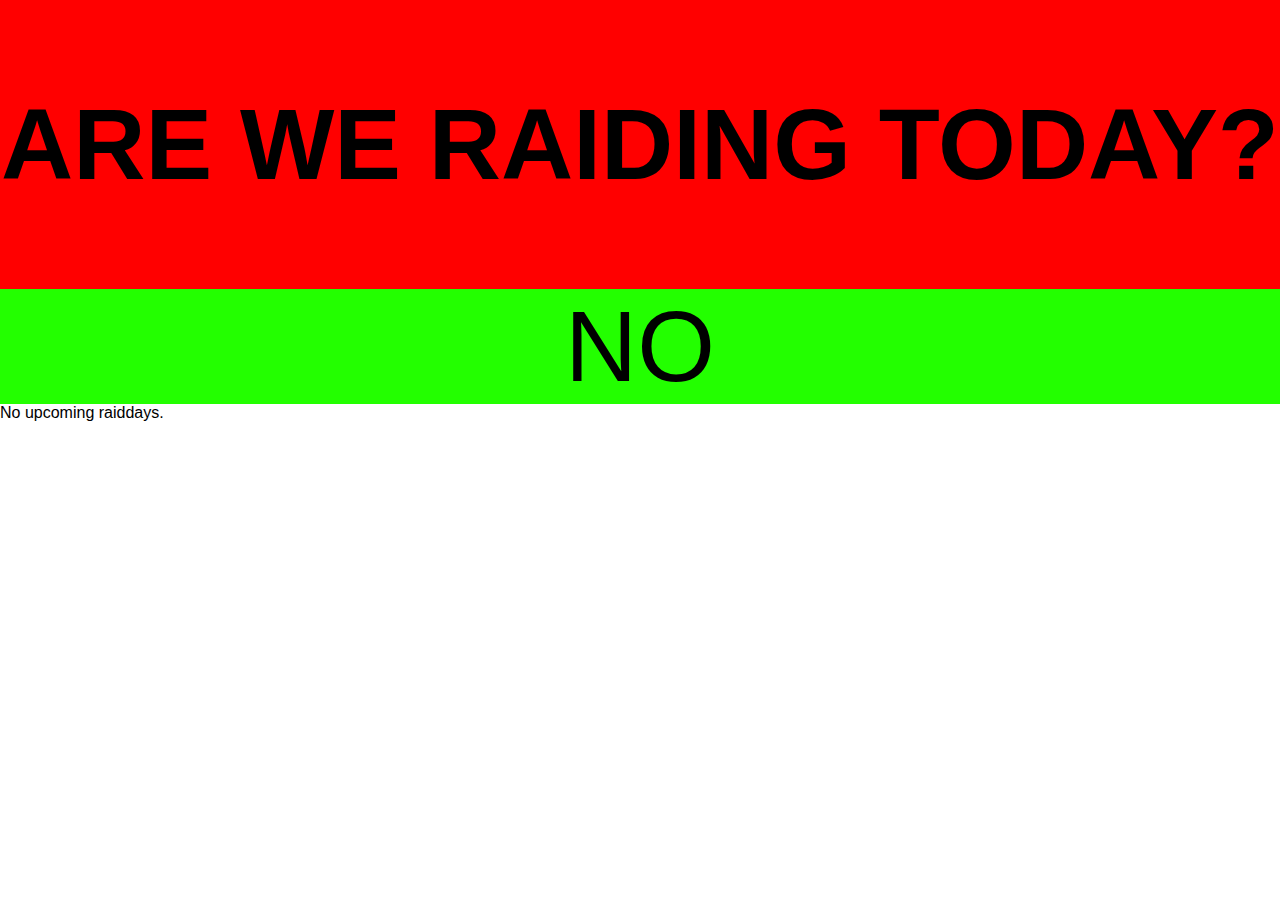
==== index.html @ 702f75ff "Update index.html" ====
<!DOCTYPE html>
<html>
   <head>
      <link rel="stylesheet" href="style.css">
   </head>
   <body>
      <header>
         <h1>ARE WE RAIDING TODAY?</h1>
      </header>
      <main>
         <div id="raiding"></div>

     </main>
     <footer>
   <div id="nextDateText"></div>
<script>
const now = new Date();
const todayOnly = new Date(now.getFullYear(), now.getMonth(), now.getDate());

// Special dates in European format: [day, month (0-based), year]
const specialDatesEU = [
  [11, 3, 2025], // 11 April 2025
  [12, 3, 2025], // 12 April 2025
  [16, 3, 2025], // 16 April 2025
  [22, 3, 2025], // 22 April 2025
  [23, 3, 2025], // 23 April 2025
  [25, 3, 2025] // 25 April 2025
];

// Convert to Date objects
const specialDateObjs = specialDatesEU.map(d => new Date(d[2], d[1], d[0]));

// === Feature 1: Check if today is a special date
const isTodaySpecial = specialDateObjs.some(date =>
  date.getTime() === todayOnly.getTime()
);

let raiding;
if (isTodaySpecial) {
  raiding = "YES";
} else {
  raiding = "NO";
}
document.getElementById("raiding").innerHTML = raiding;

// === Feature 2: Find the next upcoming special date
const futureSpecialDates = specialDateObjs.filter(date => date >= todayOnly);
futureSpecialDates.sort((a, b) => a - b);

let nextDateText;
if (futureSpecialDates.length > 0) {
  const nextDate = futureSpecialDates[0];
  const options = { day: '2-digit', month: '2-digit', year: 'numeric' };
  const formatted = nextDate.toLocaleDateString('en-GB', options); // dd/mm/yyyy
  nextDateText = `Next raidday is: <strong>${formatted}</strong>`;
} else {
  nextDateText = "No upcoming raiddays.";
}

// === Final Output
document.getElementById("nextDateText").innerHTML = nextDateText;
</script>

     </footer>
   </body>
</html>
---- style.css ----
/*header style*/
header {
   background-color: #ff0000;
   text-align: center;
   padding-top: 20px;
   padding-bottom: 20px;
}

body {
   margin: 0px;
}

main {
   background-color: #23ff00;
   text-align: center;
}

/* The Text container */
.row {
  display: flex;
  background-color: White;
}

.row > div {
  background-color: #23ff00;
  margin: 10px;
  padding: 20px;
}

 /* The navbar container */
.topnav {
  overflow: hidden;
  background-color: #333;
}

/* Navbar links */
.topnav a {
  float: left;
  display: block;
  color: #ff0000;
  text-align: center;
  padding: 14px 16px;
  text-decoration: none;
}

/* Links - change color on hover */
.topnav a:hover {
  background-color: #ff0000;
  color: black;
} 

/*font*/
*{
   font-family: Arial, Helvetica, sans-serif;
}

/*profile image and heading style*/
p {
   margin-left: 20px;
}
h1 {
   text-align: center;
   font-size: 100px;
}
#raiding {
   text-align: center;
   font-size: 100px;
}
h3 {
   margin-left: 20px;
}
h4 {
   margin-left: 20px;
}
h5 {
   margin-left: 20px;
}
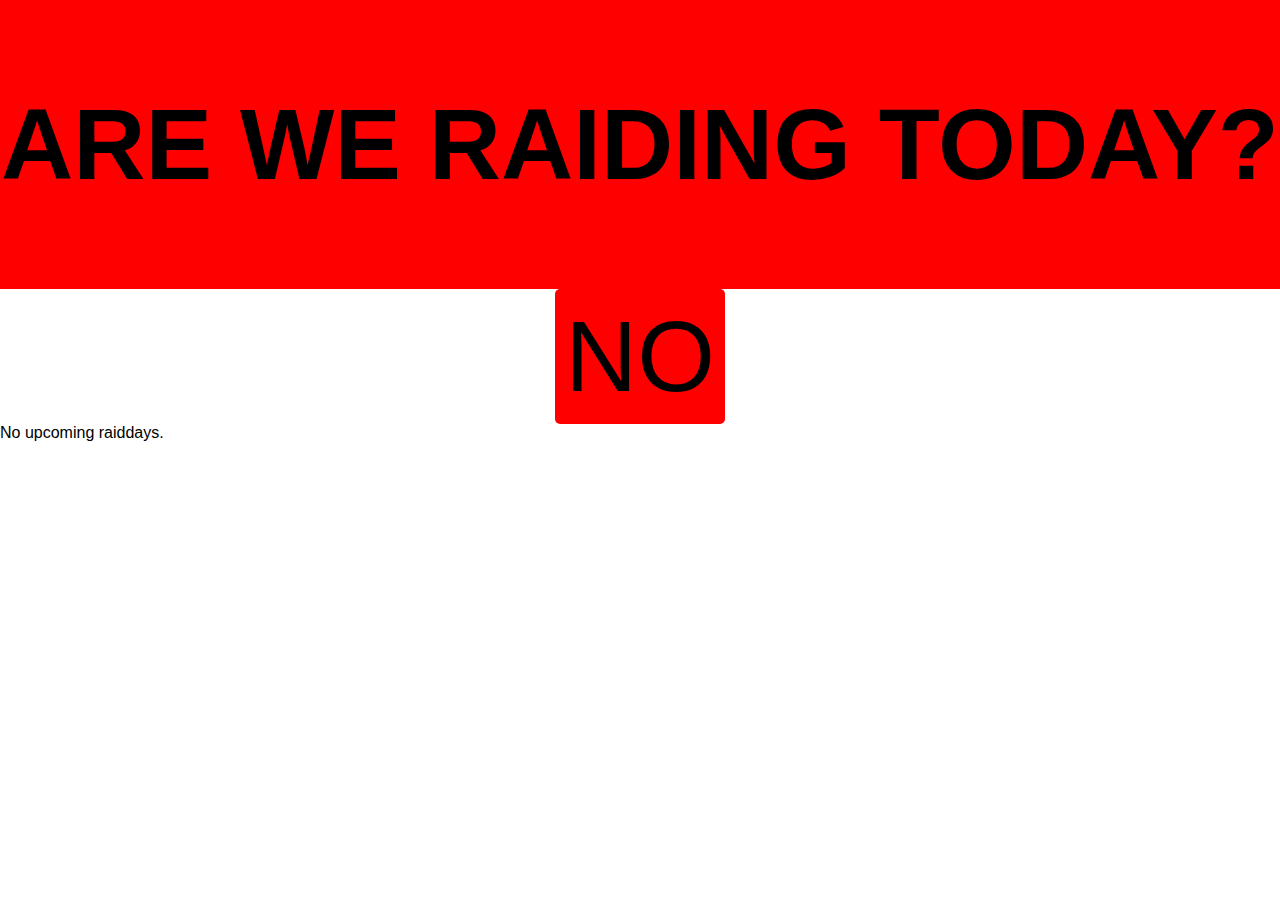
==== commit dd86d4a9: "Update index.html" ====
--- a/index.html
+++ b/index.html
@@ -43,6 +43,19 @@
 }
 document.getElementById("raiding").innerHTML = raiding;
 
+   const raidingElement = document.getElementById("raiding");
+raidingElement.innerHTML = raiding;
+
+// Remove any previous class just in case
+raidingElement.classList.remove("raiding-yes", "raiding-no");
+
+// Add the correct class based on value
+if (raiding === "YES") {
+  raidingElement.classList.add("raiding-yes");
+} else {
+  raidingElement.classList.add("raiding-no");
+}
+
 // === Feature 2: Find the next upcoming special date
 const futureSpecialDates = specialDateObjs.filter(date => date >= todayOnly);
 futureSpecialDates.sort((a, b) => a - b);
--- a/style.css
+++ b/style.css
@@ -11,7 +11,6 @@
 }
 
 main {
-   background-color: #23ff00;
    text-align: center;
 }
 
@@ -65,7 +64,17 @@
 #raiding {
    text-align: center;
    font-size: 100px;
+   padding: 10px;
+   display: inline-block;
+   border-radius: 5px;
 }
+.raiding-yes {
+  background-color: green;
+}
+.raiding-no {
+  background-color: red;
+}
+
 h3 {
    margin-left: 20px;
 }
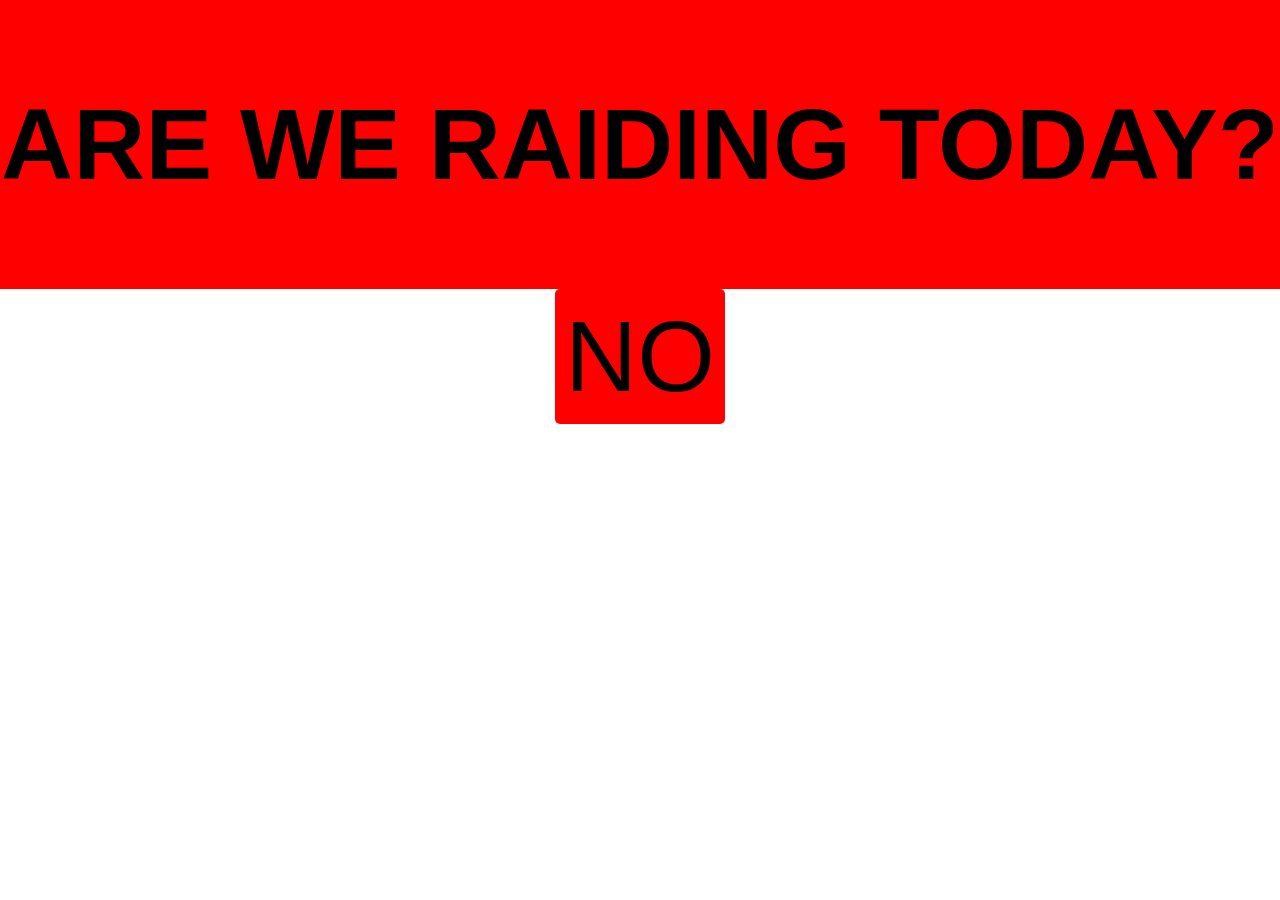
==== commit 64c2c1f0: "Update index.html" ====
--- a/index.html
+++ b/index.html
@@ -9,7 +9,7 @@
       </header>
       <main>
          <div id="raiding"></div>
-
+         <audio id="fanfare" src="/sounds/Final Fantasy VII - Victory Fanfare [HD].mp3" preload="auto"></audio>
      </main>
      <footer>
    <div id="nextDateText"></div>
@@ -43,17 +43,30 @@
 }
 document.getElementById("raiding").innerHTML = raiding;
 
-   const raidingElement = document.getElementById("raiding");
+const raidingElement = document.getElementById("raiding");
 raidingElement.innerHTML = raiding;
 
-// Remove any previous class just in case
+// Remove previous classes
 raidingElement.classList.remove("raiding-yes", "raiding-no");
 
-// Add the correct class based on value
+// Add appropriate class
 if (raiding === "YES") {
   raidingElement.classList.add("raiding-yes");
+
+  // Play fanfare sound
+  const fanfare = document.getElementById("fanfare");
+  fanfare.play().catch(err => {
+    console.log("Audio play failed:", err);
+  });
+
 } else {
   raidingElement.classList.add("raiding-no");
+   
+   // Play no-raid sound
+  const noRaidSound = document.getElementById("noRaidSound");
+  noRaidSound.play().catch(err => {
+    console.log("Audio play failed:", err);
+  });
 }
 
 // === Feature 2: Find the next upcoming special date
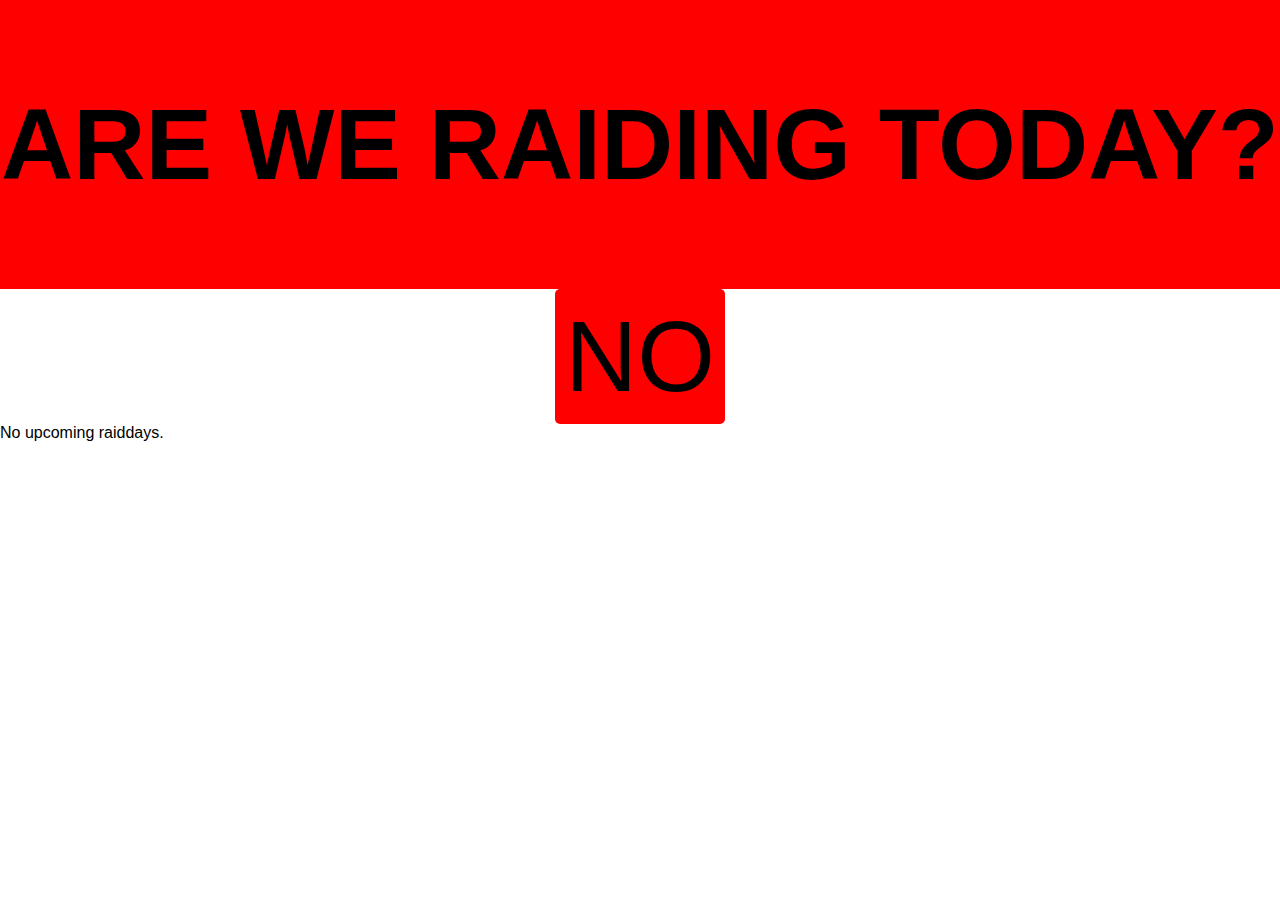
==== commit 98692efa: "Update index.html" ====
--- a/index.html
+++ b/index.html
@@ -10,6 +10,8 @@
       <main>
          <div id="raiding"></div>
          <audio id="fanfare" src="/sounds/Final Fantasy VII - Victory Fanfare [HD].mp3" preload="auto"></audio>
+         <audio id="noRaidSound" src="/sounds/Final Fantasy VII Remake (Game Over) HQ.mp3" preload="auto"></audio>
+         
      </main>
      <footer>
    <div id="nextDateText"></div>
